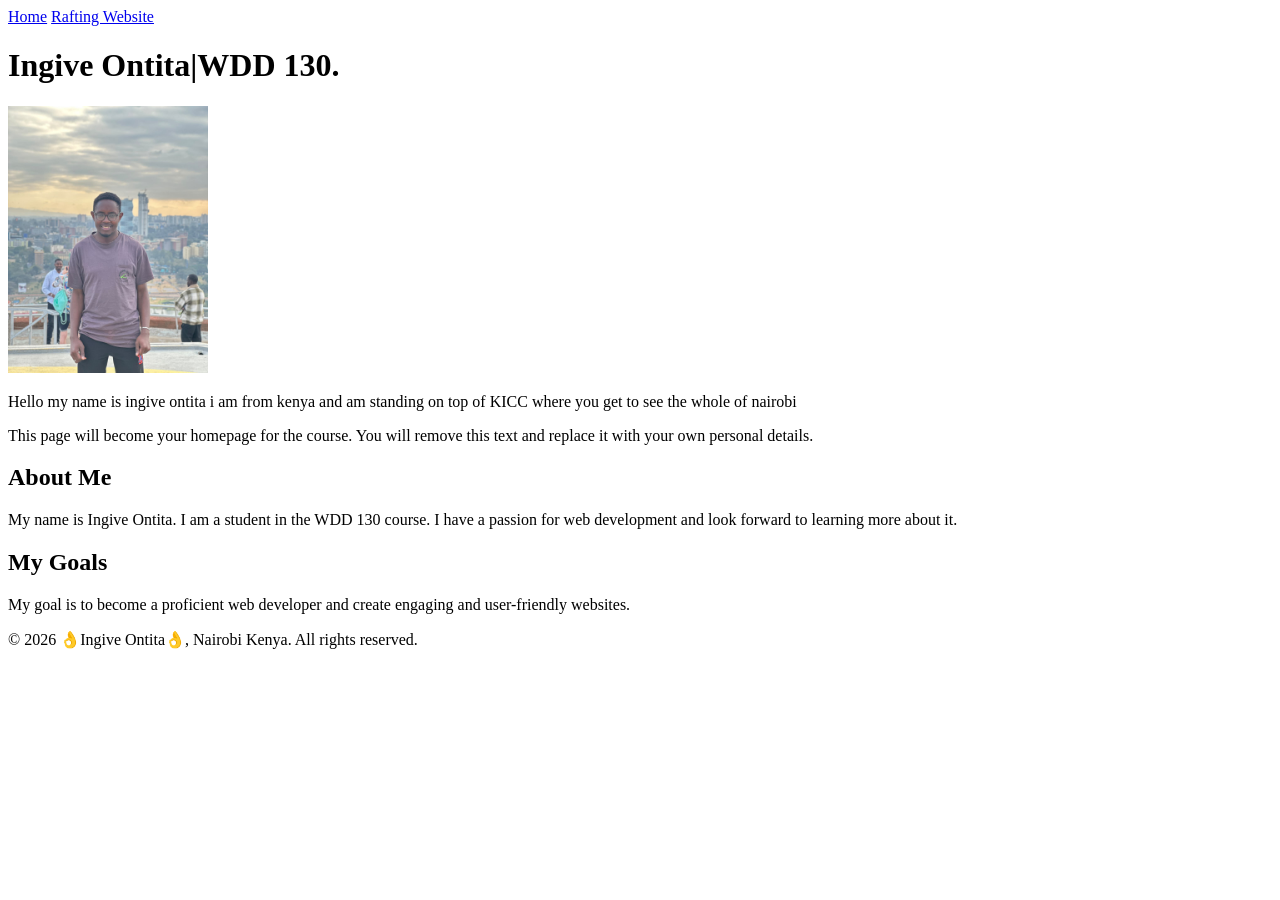
==== week01/index.html aloo.html @ 53421d31 "completo" ====
<!DOCTYPE html>
<html lang="en">

<head>
    <meta charset="UTF-8">
    <meta name="viewport" content="width=device-width, initial-scale=1.0">
    <title>ingive ontita|WDD 130 </title>
</head>

<body>
    <header>
        <nav>
            <a href="index.html">Home</a></>
            <a href="assignments.html">Rafting Website</a>
        </nav>
    </header>
    <main>
        <h1>Ingive Ontita|WDD 130.</h1>
        <img src="images/ingivekicc.jpeg"
          alt="my name is ingive ontita and i love solving complex things" width="200">
        <p> Hello my name is ingive ontita i am from kenya and am standing on top of KICC where you
            get to see the whole of nairobi</p>

        <p>This page will become your homepage for the course. You will remove this text and replace
            it with your own personal details.</p>
        <h2>About Me</h2>
        <p>My name is Ingive Ontita. I am a student in the WDD 130 course. I have a passion for web
            development and look forward to learning more about it.</p>
        <h2>My Goals</h2>
        <p>My goal is to become a proficient web developer and create engaging and user-friendly
            websites.</p>
    </main>
    <footer>
        <p>&copy; 2026 👌Ingive Ontita👌, Nairobi Kenya. All rights reserved.</p>
    </footer>
</body>

</html>
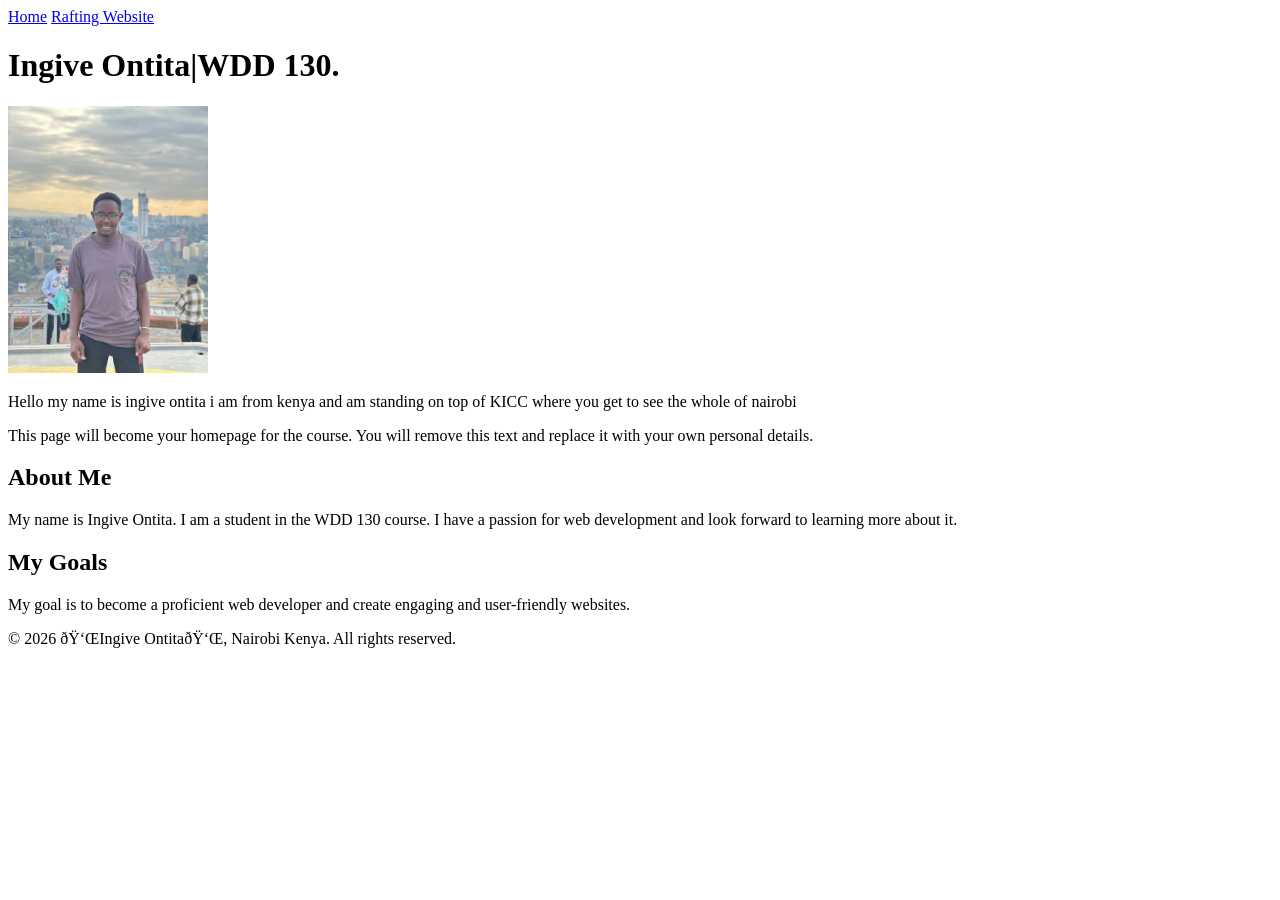
==== commit 1dd764a4: "mom" ====
--- a/week01/index.html aloo.html
+++ b/week01/index.html aloo.html
@@ -2,8 +2,8 @@
 <html lang="en">
 
 <head>
-    <meta charset="UTF-8">
-    <meta name="viewport" content="width=device-width, initial-scale=1.0">
+    <meta charset="UTF-8
+    <meta name=" viewport" content="width=device-width, initial-scale=1.0">
     <title>ingive ontita|WDD 130 </title>
 </head>
 
